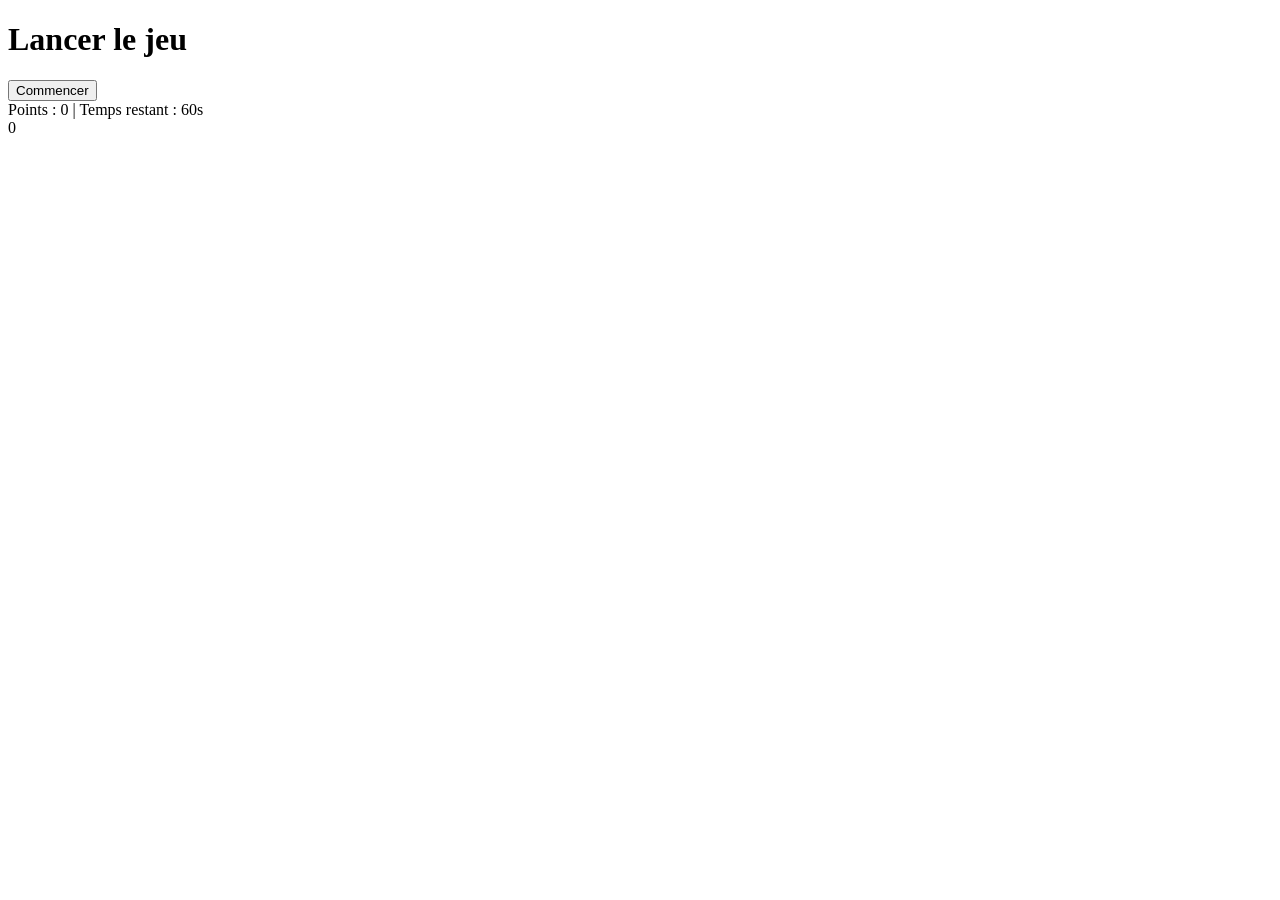
==== index.html.html @ fded4278 "premier commit" ====
<!DOCTYPE html>
<html lang="en">
<head>
    <meta charset="UTF-8">
    <meta name="viewport" content="width=device-width, initial-scale=1.0">
    <title>Document</title>
    <link rel="stylesheet" href="jeu_rapidite.css">
</head>
<body>
    <div class="accueil" id="ecranAccueil">
    <h1>Lancer le jeu</h1>
    <button onclick="demarrer()">Commencer</button>
</div>

<div class="zoneJeu" id="ecranJeu">

    <div class="infos">
        Points : <span id="points">0</span> | Temps restant : <span id="temps">60</span>s
    </div>

    <div class="affichageNombre" id="nombreActuel">0</div>

    <div class="clavier" id="clavier"></div>

    <h2 id="messageFin"></h2>

</div>
<script src="jeu_rapidite.js"></script>
</body>
</html>
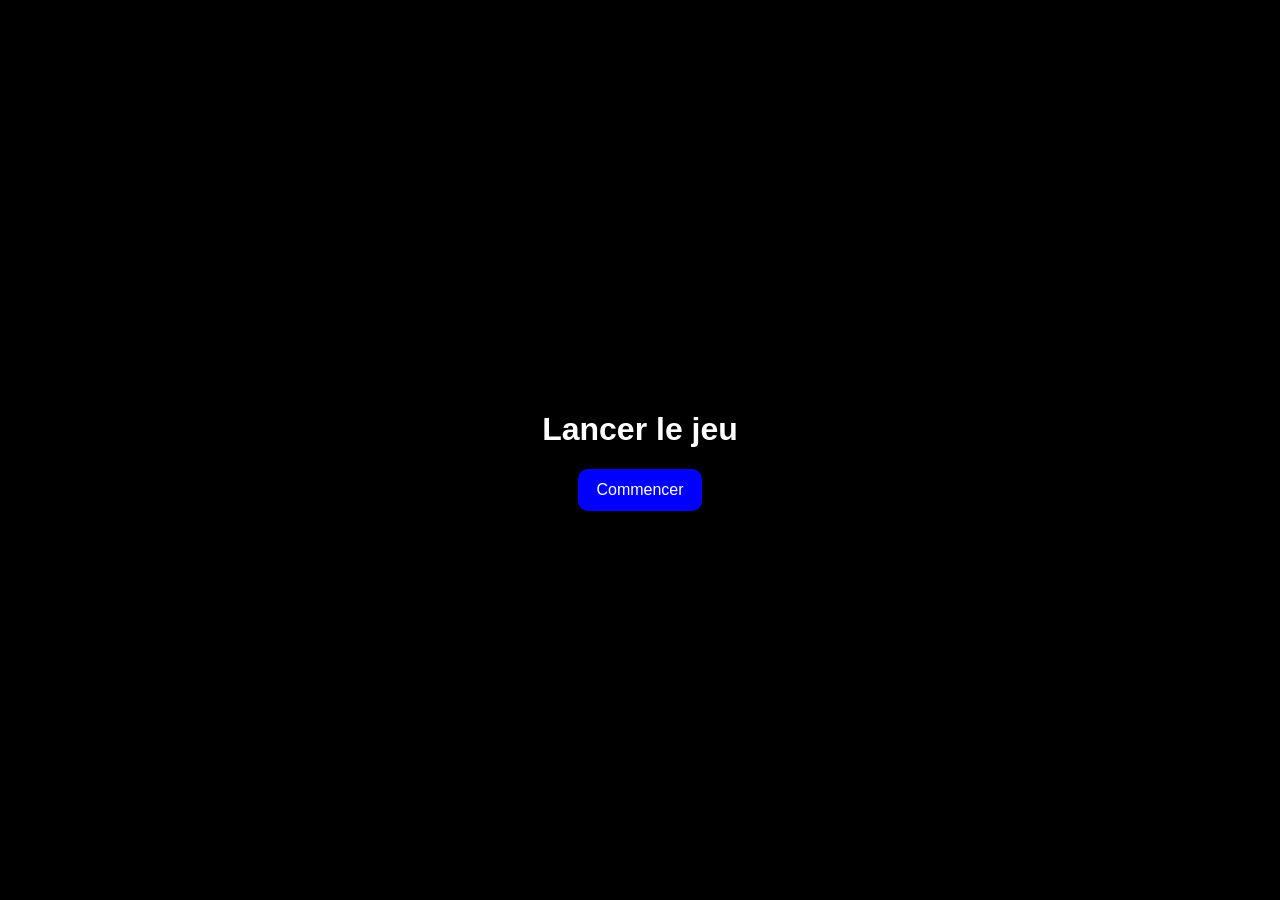
==== commit 951bed17: "index a la racine" ====
--- a/index.html.html
+++ b/index.html.html
@@ -4,7 +4,7 @@
     <meta charset="UTF-8">
     <meta name="viewport" content="width=device-width, initial-scale=1.0">
     <title>Document</title>
-    <link rel="stylesheet" href="jeu_rapidite.css">
+    <link rel="stylesheet" href="../css/jeu_rapidite.css">
 </head>
 <body>
     <div class="accueil" id="ecranAccueil">
@@ -25,6 +25,6 @@
     <h2 id="messageFin"></h2>
 
 </div>
-<script src="jeu_rapidite.js"></script>
+<script src="../js/jeu_rapidite.js"></script>
 </body>
 </html>
--- a/css/jeu_rapidite.css
+++ b/css/jeu_rapidite.css
@@ -0,0 +1,52 @@
+
+    body {
+        margin: 0;
+        font-family: Verdana, sans-serif;
+        background-color: black;
+        color: #ffffff;
+        display: flex;
+        justify-content: center;
+        align-items: center;
+        height: 100vh;
+    }
+
+    .accueil, .zoneJeu {
+        text-align: center;
+    }
+
+    .zoneJeu {
+        display: none;
+    }
+
+    button {
+        padding: 12px 18px;
+        font-size: 16px;
+        border-radius: 10px;
+        border: none;
+        background-color:blue;
+        color: white;
+        cursor: pointer;
+    }
+
+    .affichageNombre {
+        font-size: 70px;
+        margin: 25px;
+        color: blue;
+    }
+
+    .clavier {
+        display: grid;
+        grid-template-columns: repeat(5, 55px);
+        gap: 8px;
+        justify-content: center;
+        margin-top: 15px;
+    }
+
+    .clavier button {
+        background-color: #1f2937;
+    }
+
+    .infos {
+        font-size: 18px;
+        margin-bottom: 10px;
+    }
